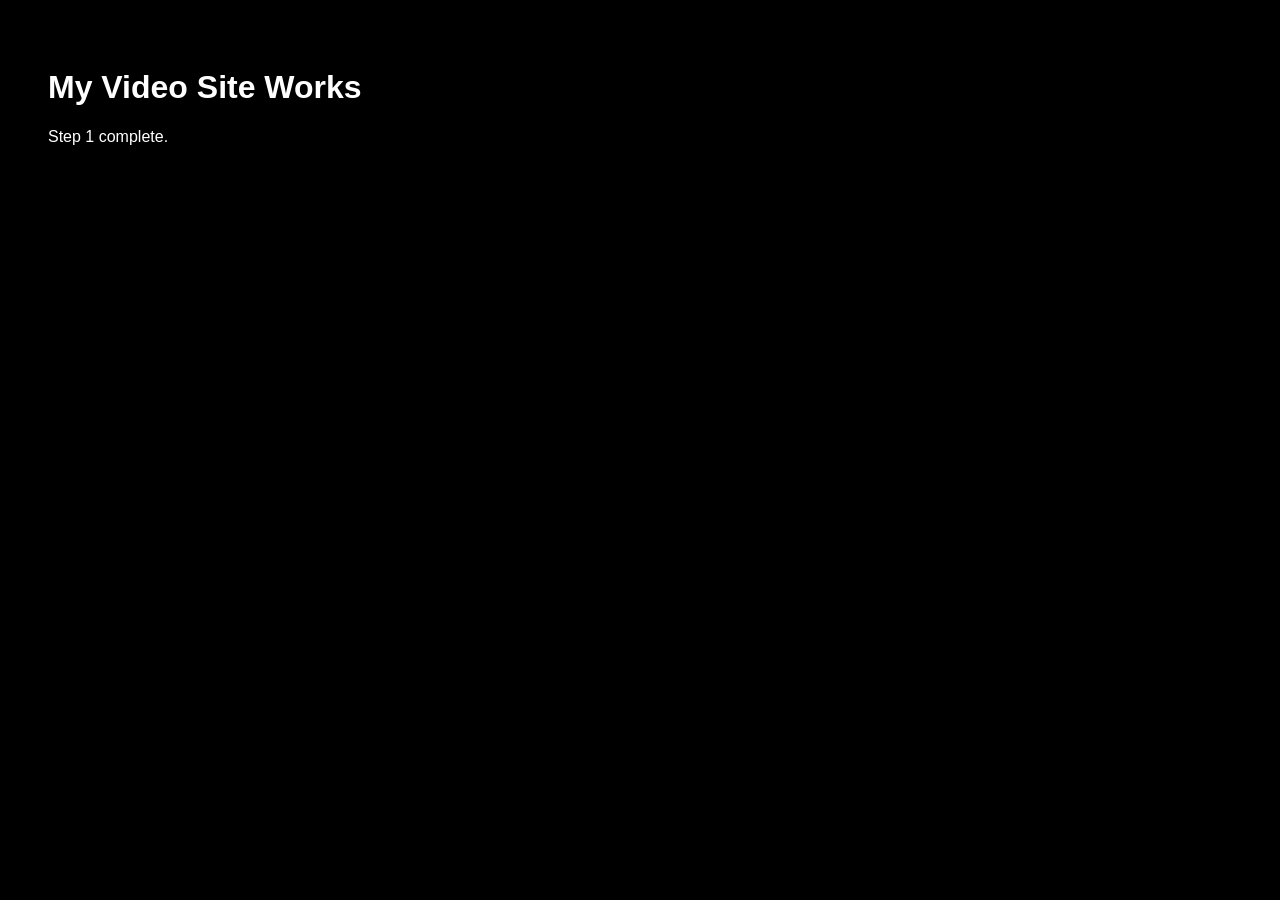
==== index.html @ 6af2b54d "Create index.html" ====
<!DOCTYPE html>
<html>
<head>
  <title>My Video Site</title>
</head>
<body style="background-color: black; color: white; font-family: sans-serif; padding: 40px;">
  <h1>My Video Site Works</h1>
  <p>Step 1 complete.</p>
</body>
</html>
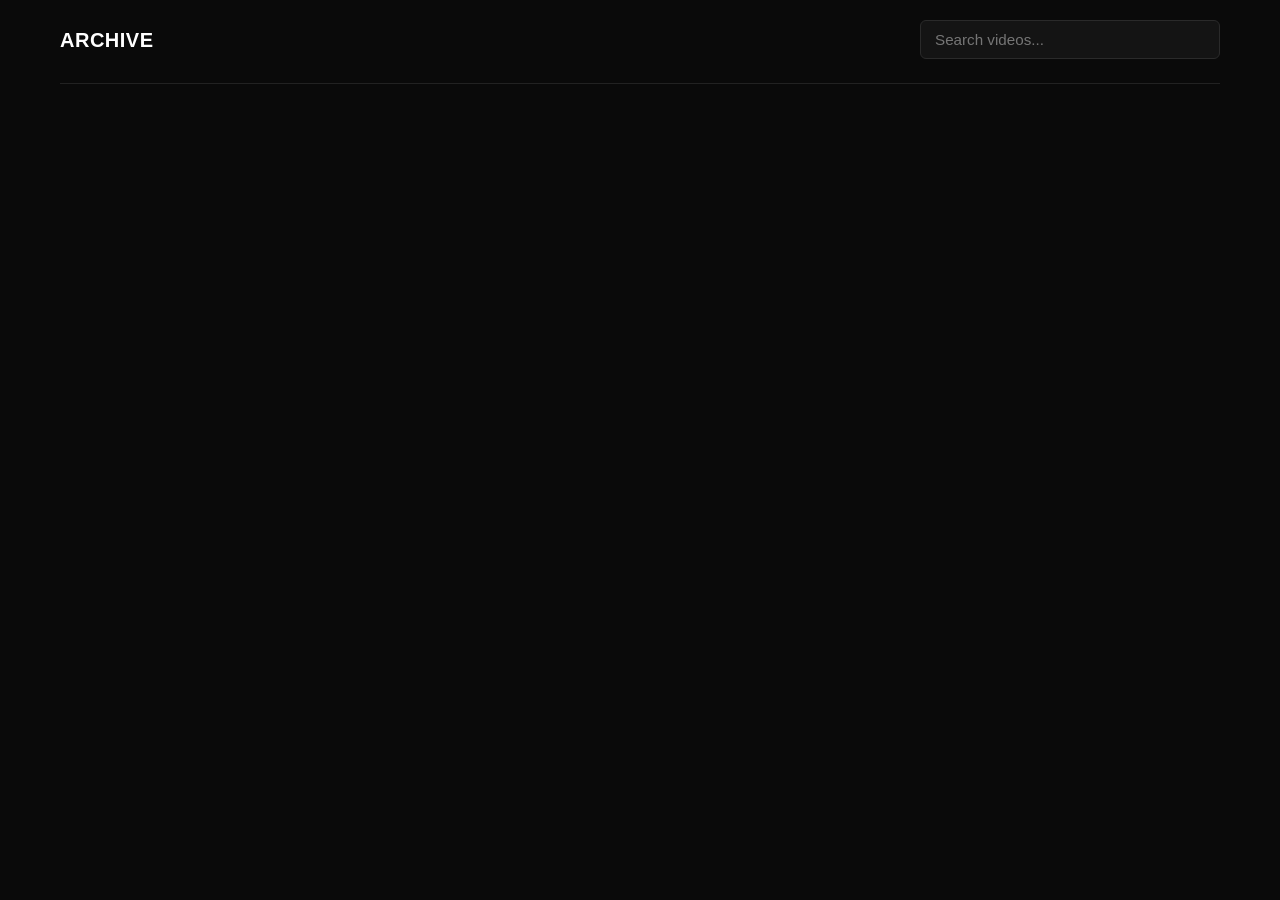
==== commit 9e087c32: "Update index.html" ====
--- a/index.html
+++ b/index.html
@@ -1,10 +1,22 @@
 <!DOCTYPE html>
-<html>
+<html lang="en">
 <head>
-  <title>My Video Site</title>
+  <meta charset="UTF-8" />
+  <meta name="viewport" content="width=device-width, initial-scale=1.0" />
+  <title>Videos</title>
+  <link rel="stylesheet" href="style.css" />
 </head>
-<body style="background-color: black; color: white; font-family: sans-serif; padding: 40px;">
-  <h1>My Video Site Works</h1>
-  <p>Step 1 complete.</p>
+<body>
+  <header>
+    <a href="index.html" class="logo">ARCHIVE</a>
+    <input type="text" id="searchInput" placeholder="Search videos..." autocomplete="off" />
+  </header>
+
+  <main>
+    <div id="videoGrid" class="video-grid"></div>
+    <p id="statusMsg" class="status-msg" style="display: none;">No videos found.</p>
+  </main>
+
+  <script src="app.js"></script>
 </body>
 </html>
--- a/style.css
+++ b/style.css
@@ -0,0 +1,182 @@
+* {
+  box-sizing: border-box;
+  margin: 0;
+  padding: 0;
+}
+
+body {
+  background-color: #0a0a0a;
+  color: #f5f5f5;
+  font-family: -apple-system, BlinkMacSystemFont, "Segoe UI", Roboto, sans-serif;
+  line-height: 1.5;
+  padding: 20px;
+  max-width: 1200px;
+  margin: 0 auto;
+}
+
+header {
+  display: flex;
+  justify-content: space-between;
+  align-items: center;
+  gap: 16px;
+  padding-bottom: 24px;
+  border-bottom: 1px solid #222;
+  margin-bottom: 28px;
+}
+
+.logo {
+  color: #ffffff;
+  text-decoration: none;
+  font-size: 1.25rem;
+  font-weight: 700;
+  letter-spacing: 0.5px;
+}
+
+#searchInput {
+  background: #141414;
+  border: 1px solid #2a2a2a;
+  color: #fff;
+  padding: 10px 14px;
+  border-radius: 6px;
+  width: 100%;
+  max-width: 300px;
+  font-size: 0.95rem;
+}
+
+#searchInput:focus {
+  outline: none;
+  border-color: #666;
+}
+
+.video-grid {
+  display: grid;
+  grid-template-columns: repeat(auto-fill, minmax(280px, 1fr));
+  gap: 24px;
+}
+
+.video-card {
+  background: #141414;
+  border-radius: 8px;
+  overflow: hidden;
+  text-decoration: none;
+  color: inherit;
+  transition: transform 0.15s ease, background 0.15s ease;
+  display: block;
+}
+
+.video-card:hover {
+  transform: translateY(-3px);
+  background: #1b1b1b;
+}
+
+.thumb-wrapper {
+  position: relative;
+  width: 100%;
+  aspect-ratio: 16 / 9;
+  background: #000;
+}
+
+.thumb-wrapper img {
+  width: 100%;
+  height: 100%;
+  object-fit: cover;
+  display: block;
+}
+
+.duration {
+  position: absolute;
+  bottom: 8px;
+  right: 8px;
+  background: rgba(0, 0, 0, 0.85);
+  color: #fff;
+  font-size: 0.75rem;
+  padding: 2px 6px;
+  border-radius: 4px;
+}
+
+.card-info {
+  padding: 14px;
+}
+
+.card-title {
+  font-size: 1rem;
+  font-weight: 500;
+  color: #eaeaea;
+}
+
+/* Watch Page Styles */
+.watch-container {
+  max-width: 900px;
+  margin: 0 auto;
+}
+
+.player-wrapper {
+  width: 100%;
+  background: #000;
+  border-radius: 8px;
+  overflow: hidden;
+  margin-bottom: 20px;
+}
+
+video {
+  width: 100%;
+  max-height: 75vh;
+  display: block;
+}
+
+.watch-header {
+  display: flex;
+  flex-wrap: wrap;
+  justify-content: space-between;
+  align-items: center;
+  gap: 16px;
+}
+
+.watch-title {
+  font-size: 1.35rem;
+  font-weight: 600;
+}
+
+.action-buttons {
+  display: flex;
+  gap: 12px;
+}
+
+.btn {
+  display: inline-flex;
+  align-items: center;
+  justify-content: center;
+  padding: 12px 24px;
+  border-radius: 6px;
+  font-size: 0.95rem;
+  font-weight: 600;
+  text-decoration: none;
+  cursor: pointer;
+  border: 1px solid #333;
+  transition: background 0.15s ease, color 0.15s ease;
+}
+
+.btn-stream {
+  background: #ffffff;
+  color: #0a0a0a;
+  border-color: #ffffff;
+}
+
+.btn-stream:hover {
+  background: #dcdcdc;
+}
+
+.btn-download {
+  background: #1a1a1a;
+  color: #ffffff;
+}
+
+.btn-download:hover {
+  background: #2a2a2a;
+}
+
+.status-msg {
+  color: #888;
+  text-align: center;
+  padding: 40px 0;
+}
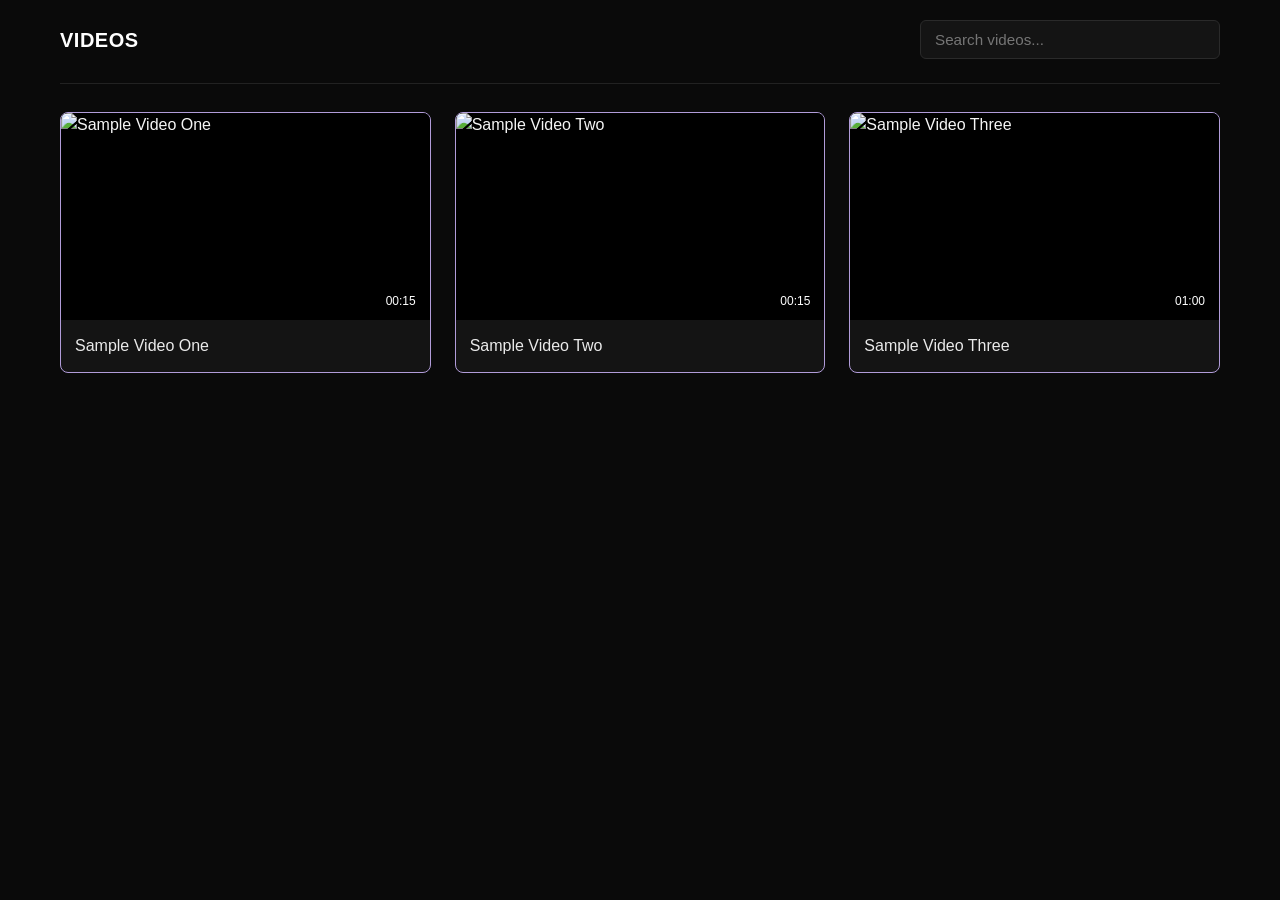
==== commit 83803483: "Update index.html" ====
--- a/index.html
+++ b/index.html
@@ -8,7 +8,7 @@
 </head>
 <body>
   <header>
-    <a href="index.html" class="logo">ARCHIVE</a>
+    <a href="index.html" class="logo">VIDEOS</a>
     <input type="text" id="searchInput" placeholder="Search videos..." autocomplete="off" />
   </header>
 
--- a/style.css
+++ b/style.css
@@ -56,17 +56,19 @@
 
 .video-card {
   background: #141414;
+  border: 1px solid #B19CD9;
   border-radius: 8px;
   overflow: hidden;
   text-decoration: none;
   color: inherit;
-  transition: transform 0.15s ease, background 0.15s ease;
+  transition: transform 0.15s ease, background 0.15s ease, border-color 0.15s ease;
   display: block;
 }
 
 .video-card:hover {
   transform: translateY(-3px);
   background: #1b1b1b;
+  border-color: #ffffff;
 }
 
 .thumb-wrapper {
